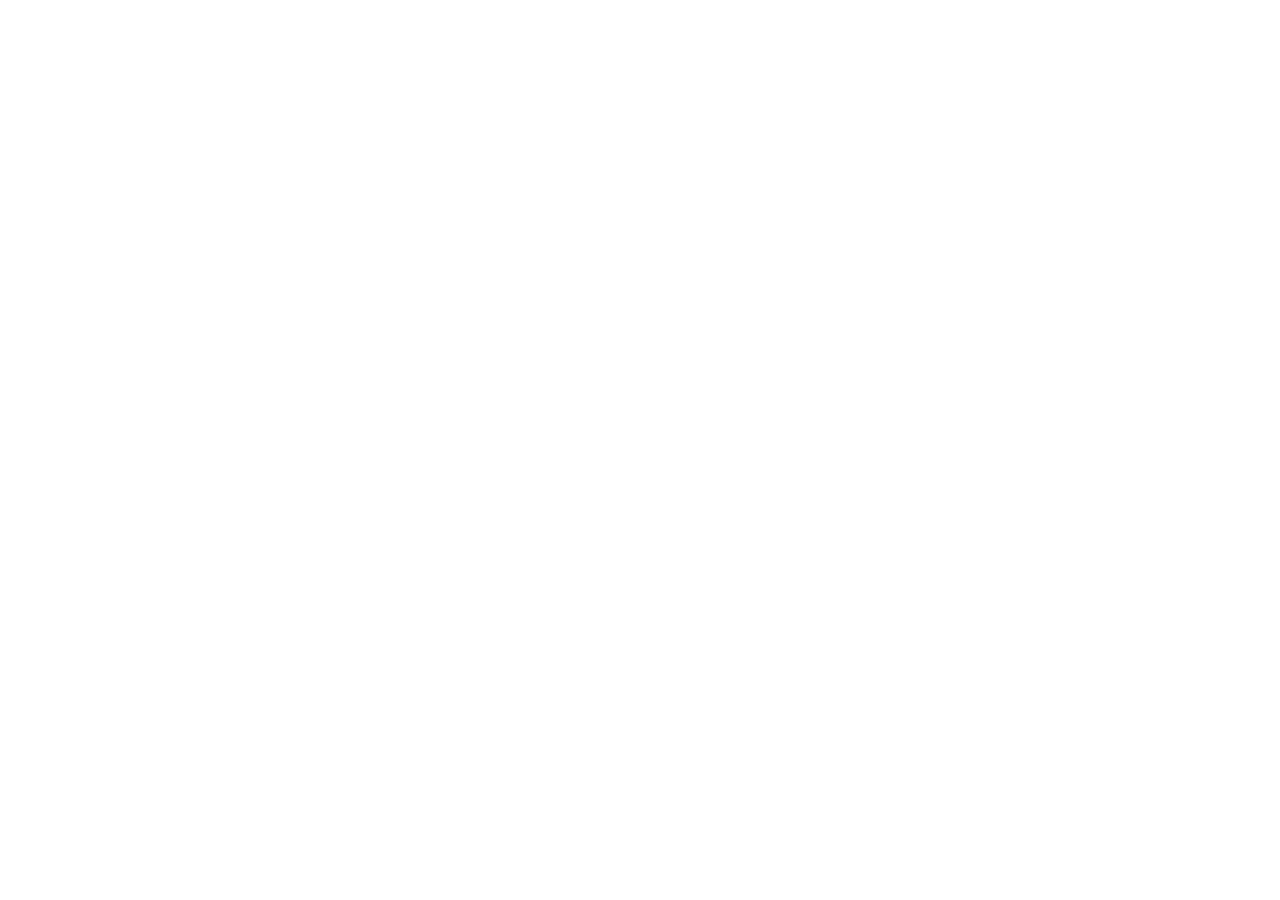
==== index.html @ 5362424e "Add files via upload" ====
<!DOCTYPE html>
<html>
	<head>
		<title>Page Title</title>
    <script src="main.js"></script>
    <link rel="stylesheet" href="style.css">
	</head>
	<body>
		<canvas id="gameCanvas" class= 'canvas' width="700" height="700"></canvas>
	</body>
</html>
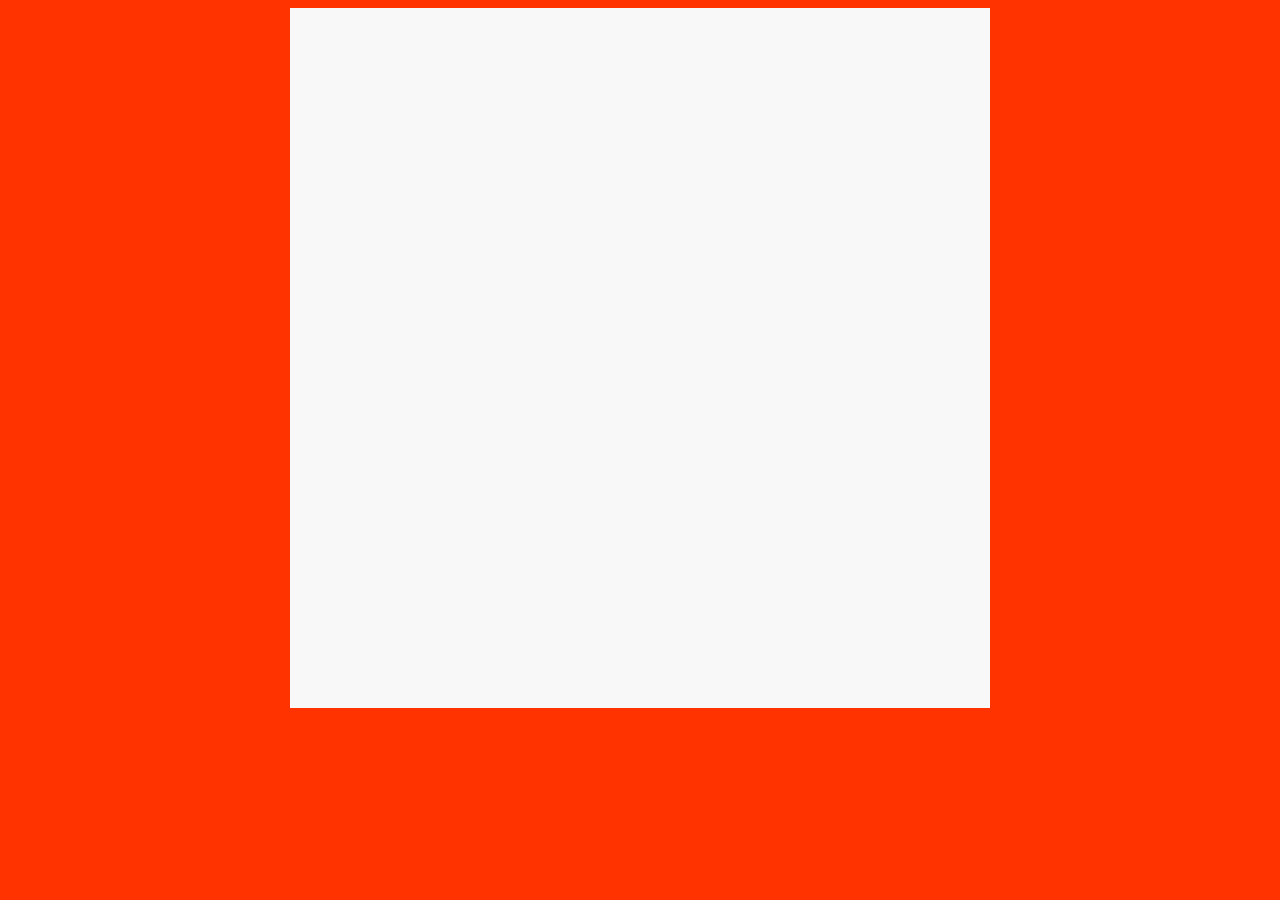
==== commit d032fc27: "Update index.html" ====
--- a/index.html
+++ b/index.html
@@ -2,7 +2,7 @@
 <html>
 	<head>
 		<title>Page Title</title>
-    <script src="main.js"></script>
+    <script src="main_01.js"></script>
     <link rel="stylesheet" href="style.css">
 	</head>
 	<body>
--- a/style.css
+++ b/style.css
@@ -0,0 +1,11 @@
+body {
+  background: #ff3300;
+  color: #f8f8f8;
+}
+.canvas {
+  background: #f8f8f8;
+  padding: 0;
+  margin: 0 auto;
+  margin-bottom: 1rem;
+  display: block;
+}
